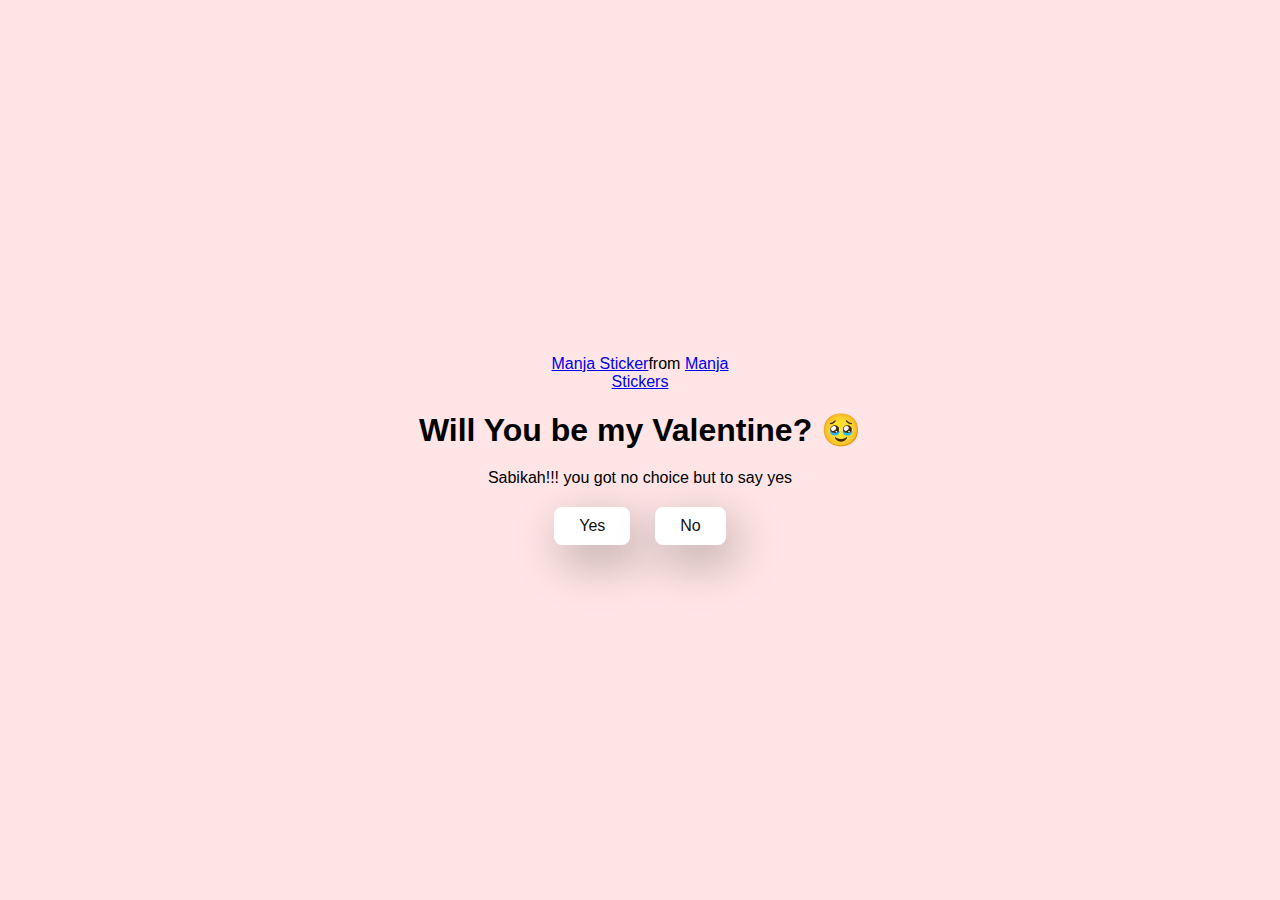
==== index.html @ ba03e62d "Add files via upload" ====
<!DOCTYPE html>
<html lang="en">
  <head>
    <meta charset="UTF-8" />
    <meta name="viewport" content="width=device-width, initial-scale=1.0" />
    <title>Ask Her Out</title>

    <link rel="stylesheet" href="./style.css" />
  </head>
  <body>
    <div class="container">
      <div
        class="tenor-gif-embed"
        data-postid="22885016"
        data-share-method="host"
        data-aspect-ratio="1.04918"
        data-width="100%"
      >
        <a href="https://tenor.com/view/manja-gif-22885016">Manja Sticker</a
        >from
        <a href="https://tenor.com/search/manja-stickers">Manja Stickers</a>
      </div>
      <script
        type="text/javascript"
        async
        src="https://tenor.com/embed.js"
      ></script>
      <h1>Will You be my Valentine? 🥹</h1>
      <p> Sabikah!!! you got no choice but to say yes</p>

      <div class="btn">
        <a href="yes.html">Yes</a>
        <a href="no1.html">No</a>
      </div>
    </div>
  </body>
</html>
---- style.css ----
* {
  margin: 0;
  padding: 0;
  box-sizing: border-box;
  font-family: sans-serif;
}

body {
  width: 100%;
  min-height: 100vh;
  display: flex;
  justify-content: center;
  align-items: center;
  background-color: #ffe5e5;
}

.container {
  display: flex;
  flex-direction: column;
  text-align: center;
  align-items: center;
  gap: 20px;
  max-width: 500px;
  margin: 20px;
}

.container .tenor-gif-embed {
  max-width: 200px;
}

.container .btn {
  display: flex;
  gap: 25px;
}

.btn a {
  text-decoration: none;
  color: #111;
  background: #fff;
  padding: 10px 25px;
  border-radius: 8px;
  box-shadow: 0.5rem 1rem 3rem hsl(0, 0%, 0%, 0.3);
}
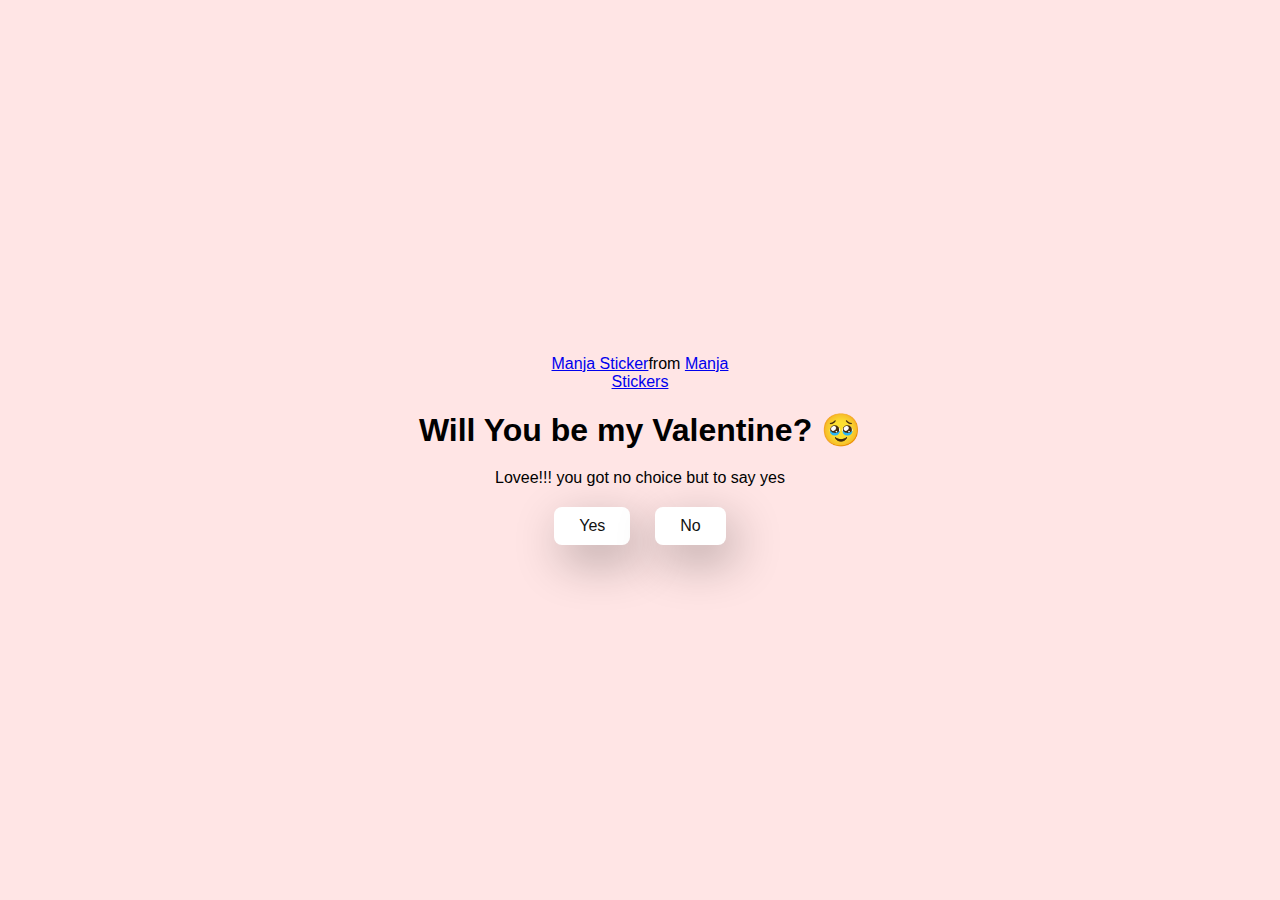
==== commit 8e1699f9: "Update index.html" ====
--- a/index.html
+++ b/index.html
@@ -26,7 +26,7 @@
         src="https://tenor.com/embed.js"
       ></script>
       <h1>Will You be my Valentine? 🥹</h1>
-      <p> Sabikah!!! you got no choice but to say yes</p>
+      <p> Lovee!!! you got no choice but to say yes</p>
 
       <div class="btn">
         <a href="yes.html">Yes</a>
--- a/style.css
+++ b/style.css
@@ -41,3 +41,9 @@
   border-radius: 8px;
   box-shadow: 0.5rem 1rem 3rem hsl(0, 0%, 0%, 0.3);
 }
+
+#movingbutton{
+  display: block;
+  position: relative;
+  }
+  
